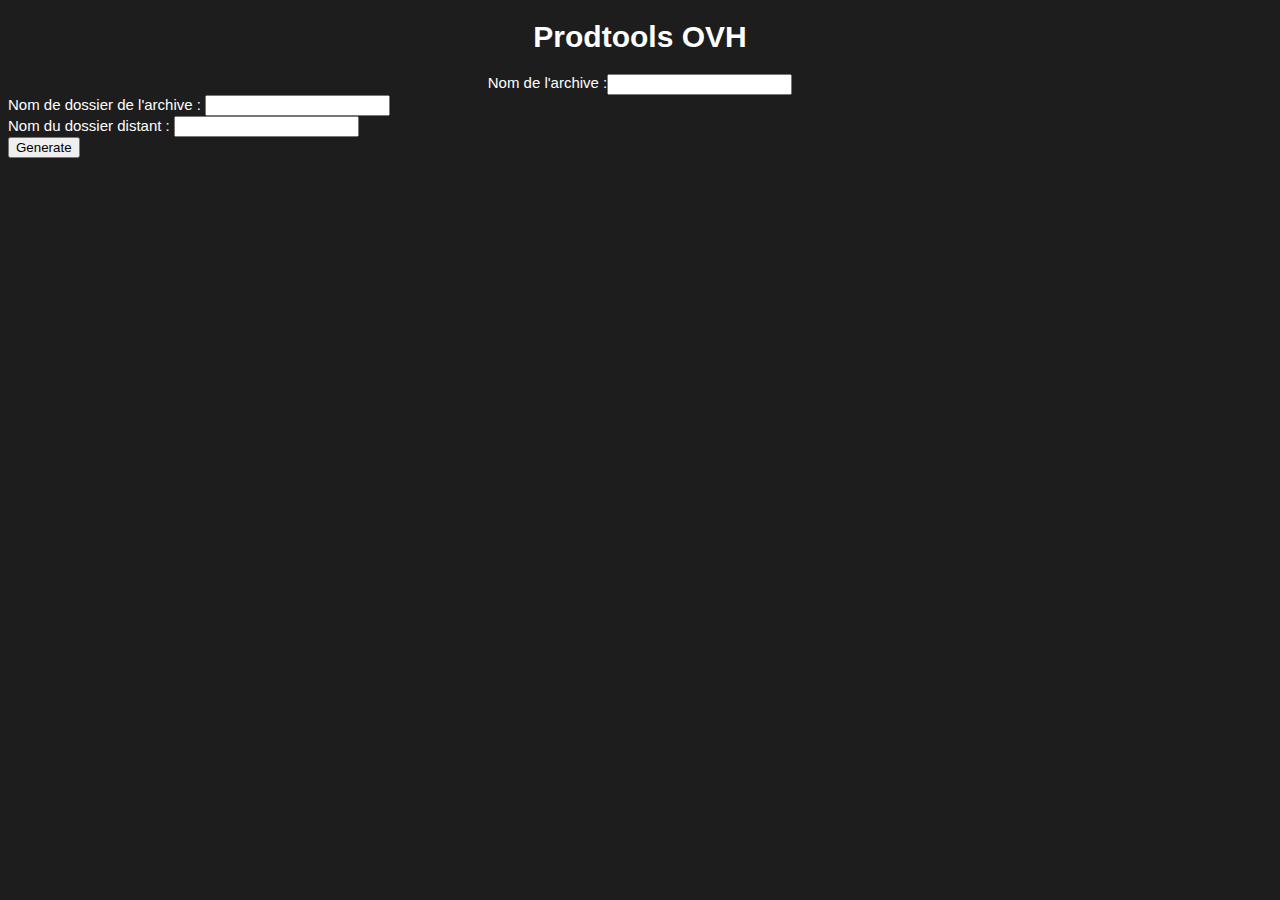
==== prodtools.html @ 2a68723c "modification on show/unshow js" ====
<!DOCTYPE html>
<html lang="en">
<head>
    <meta charset="UTF-8">
    <meta http-equiv="X-UA-Compatible" content="IE=edge">
    <meta name="viewport" content="width=device-width, initial-scale=1.0">
    <title>ProdTools</title>
    <link href="prodtools.css" rel="stylesheet">
</head>
<body>
    <h1>
        Prodtools OVH
    </h1>
    <div id="content__generator">
        <div class="name-archive">
            <label>Nom de l'archive : </label>
            <input type="text" name="Nom de l'archive" id="name-archive">
            <button class="copy not-generated">Copy</button>
        </div>
        <div class="unshow">
            <label>Nom de dossier de l'archive : </label>
            <input type="text" name="Nom de dossier de l'archive" id="name-file-archive">
        </div>
        <div class="unshow">
            <label>Nom du dossier distant : </label>
            <input type="text" name="Nom du dossier distant" id="name-file-ext">
        </div>
        <button id="generate" class="unshow" >Generate</button>
    </div>
    <div id="content__generate" class="not-generated">
        <div class="commandescp">
            <label>Commande scp : </label>
            <input type="text" name="comandescp" id="scp">
            <button class="copy">Copy</button>
        </div>
    </div>
    <!-- <button id="return" class="not-generated">Back</button> -->
    <input type="button" value="Back" id="return" class="not-generated" onClick="document.location.reload(true)">
    <!-- <input type="reset" id="return" class="not-generated" value="Back"> -->
    <!-- <button id="test">Test</button> -->
</body>
<script src="prodtools.js"></script>
</html>
---- prodtools.css ----
html {
  font-size: 15px;
  font-family: sans-serif;
}

body {
  background-color: rgb(29, 29, 29);
}
body .not-generated {
  display: none;
}

h1 {
  color: white;
  text-align: center;
}

#content__generator div label {
  color: white;
}
#content__generator .name-archive {
  display: flex;
  flex-direction: row;
  justify-content: center;
}

#content__generate div label {
  color: white;
}/*# sourceMappingURL=prodtools.css.map */
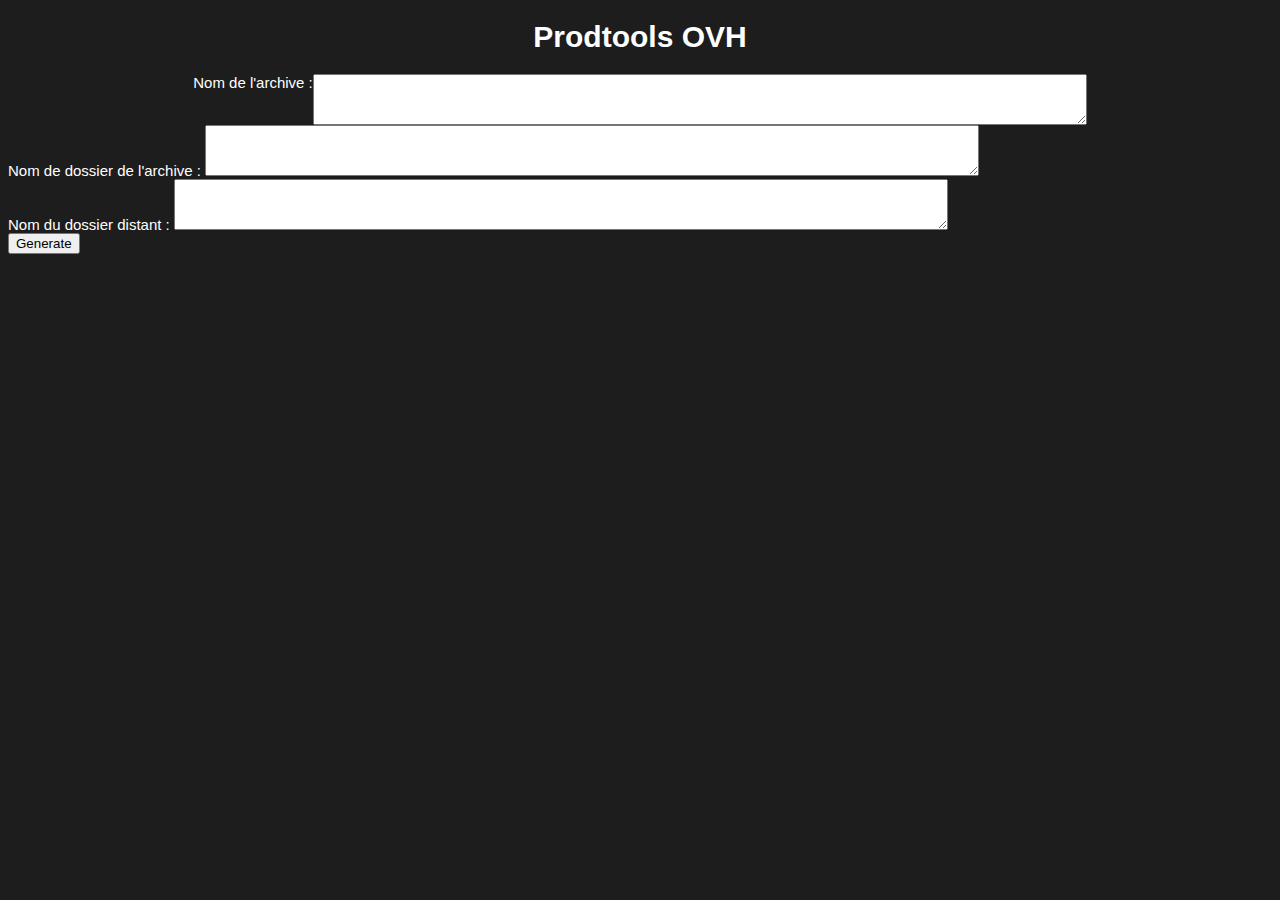
==== commit 73614a43: "finish js html function good" ====
--- a/prodtools.html
+++ b/prodtools.html
@@ -14,30 +14,27 @@
     <div id="content__generator">
         <div class="name-archive">
             <label>Nom de l'archive : </label>
-            <input type="text" name="Nom de l'archive" id="name-archive">
-            <button class="copy not-generated">Copy</button>
+            <textarea type="text" name="Nom de l'archive" id="name-archive"></textarea>
+            <button class="copy not-generated" onclick="copyToClipBoardArchive()">Copy</button>
         </div>
         <div class="unshow">
             <label>Nom de dossier de l'archive : </label>
-            <input type="text" name="Nom de dossier de l'archive" id="name-file-archive">
+            <textarea type="text" name="Nom de dossier de l'archive" id="name-file-archive"></textarea>
         </div>
         <div class="unshow">
             <label>Nom du dossier distant : </label>
-            <input type="text" name="Nom du dossier distant" id="name-file-ext">
+            <textarea type="text" name="Nom du dossier distant" id="name-file-ext"></textarea>
         </div>
         <button id="generate" class="unshow" >Generate</button>
     </div>
     <div id="content__generate" class="not-generated">
         <div class="commandescp">
             <label>Commande scp : </label>
-            <input type="text" name="comandescp" id="scp">
-            <button class="copy">Copy</button>
+            <textarea type="text" name="comandescp" id="scp"></textarea>
+            <button class="copy" onclick="copyToClipBoardSCP()">Copy</button>
         </div>
     </div>
-    <!-- <button id="return" class="not-generated">Back</button> -->
     <input type="button" value="Back" id="return" class="not-generated" onClick="document.location.reload(true)">
-    <!-- <input type="reset" id="return" class="not-generated" value="Back"> -->
-    <!-- <button id="test">Test</button> -->
 </body>
 <script src="prodtools.js"></script>
 </html>--- a/prodtools.css
+++ b/prodtools.css
@@ -8,6 +8,10 @@
 }
 body .not-generated {
   display: none;
+}
+body textarea {
+  width: 60vw;
+  height: 5vh;
 }
 
 h1 {
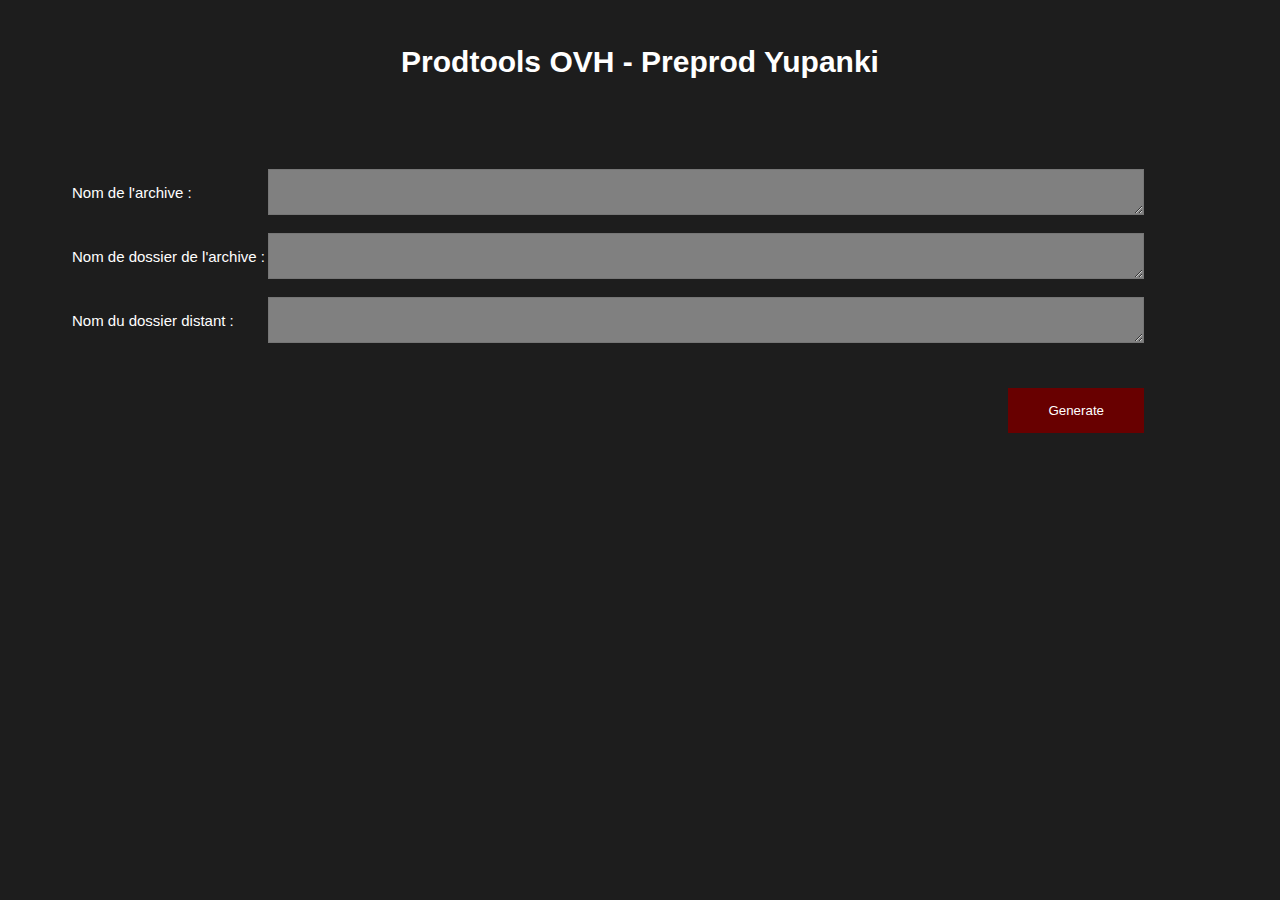
==== commit 03e43f31: "formatting and design of the tool created" ====
--- a/prodtools.html
+++ b/prodtools.html
@@ -9,26 +9,27 @@
 </head>
 <body>
     <h1>
-        Prodtools OVH
+        Prodtools OVH - Preprod Yupanki
     </h1>
     <div id="content__generator">
-        <div class="name-archive">
+        <div class="input name-archive">
             <label>Nom de l'archive : </label>
             <textarea type="text" name="Nom de l'archive" id="name-archive"></textarea>
             <button class="copy not-generated" onclick="copyToClipBoardArchive()">Copy</button>
         </div>
-        <div class="unshow">
+        <div class="input name-file-archive unshow">
             <label>Nom de dossier de l'archive : </label>
             <textarea type="text" name="Nom de dossier de l'archive" id="name-file-archive"></textarea>
         </div>
-        <div class="unshow">
+        <div class="input name-file-ext unshow">
             <label>Nom du dossier distant : </label>
             <textarea type="text" name="Nom du dossier distant" id="name-file-ext"></textarea>
         </div>
+        
         <button id="generate" class="unshow" >Generate</button>
     </div>
     <div id="content__generate" class="not-generated">
-        <div class="commandescp">
+        <div class="input commandescp">
             <label>Commande scp : </label>
             <textarea type="text" name="comandescp" id="scp"></textarea>
             <button class="copy" onclick="copyToClipBoardSCP()">Copy</button>
--- a/prodtools.css
+++ b/prodtools.css
@@ -1,3 +1,7 @@
+@font-face {
+  font-family: "Calling Code";
+  src: url("../font/CallingCode-Regular.otf");
+}
 html {
   font-size: 15px;
   font-family: sans-serif;
@@ -6,28 +10,94 @@
 body {
   background-color: rgb(29, 29, 29);
 }
-body .not-generated {
-  display: none;
-}
-body textarea {
-  width: 60vw;
-  height: 5vh;
-}
 
 h1 {
   color: white;
   text-align: center;
+  margin-bottom: 10vh;
+  margin-top: 5vh;
+}
+
+.not-generated {
+  display: none;
+}
+
+.input {
+  display: flex;
+  flex-direction: row;
+  align-items: center;
+  margin-bottom: 2vh;
+  margin-right: 10vw;
+}
+.input label {
+  padding-left: 5vw;
+  width: 20vw;
+}
+.input textarea {
+  width: 100%;
+  height: 40px;
+  background-color: grey;
+  color: white;
+  font-family: "Calling Code";
+  font-size: 18px;
+}
+.input textarea#scp {
+  height: 100px;
+}
+.input > button {
+  background-color: white;
+  color: rgb(104, 0, 0);
+  padding: 10px 30px;
+  margin-left: 20px;
+  border: none;
+}
+.input > button:hover {
+  background-color: rgb(104, 0, 0);
+  color: white;
+}
+.input > button:active {
+  background-color: rgb(104, 0, 0);
+  color: white;
+  box-shadow: inset 1.5px 1.5px 2px rgba(0, 0, 0, 0.727);
 }
 
 #content__generator div label {
   color: white;
 }
-#content__generator .name-archive {
-  display: flex;
-  flex-direction: row;
-  justify-content: center;
+#content__generator #generate {
+  color: white;
+  background-color: rgb(104, 0, 0);
+  border: none;
+  padding: 15px 40px;
+  display: block;
+  margin-left: auto;
+  margin-right: 10vw;
+  margin-top: 5vh;
+}
+#content__generator #generate:hover {
+  background-color: rgba(104, 0, 0, 0.556);
+}
+#content__generator #generate:active {
+  box-shadow: inset 1px 1px 4px black;
 }
 
 #content__generate div label {
   color: white;
+}
+
+#return {
+  color: white;
+  background-color: rgb(104, 0, 0);
+  border: none;
+  padding: 15px 40px;
+  display: none;
+  margin-left: auto;
+  margin-right: 10vw;
+  margin-top: 5vh;
+}
+#return:hover {
+  background-color: rgba(104, 0, 0, 0.556);
+}
+#return:active {
+  box-shadow: inset 1px 1px 4px black;
 }/*# sourceMappingURL=prodtools.css.map */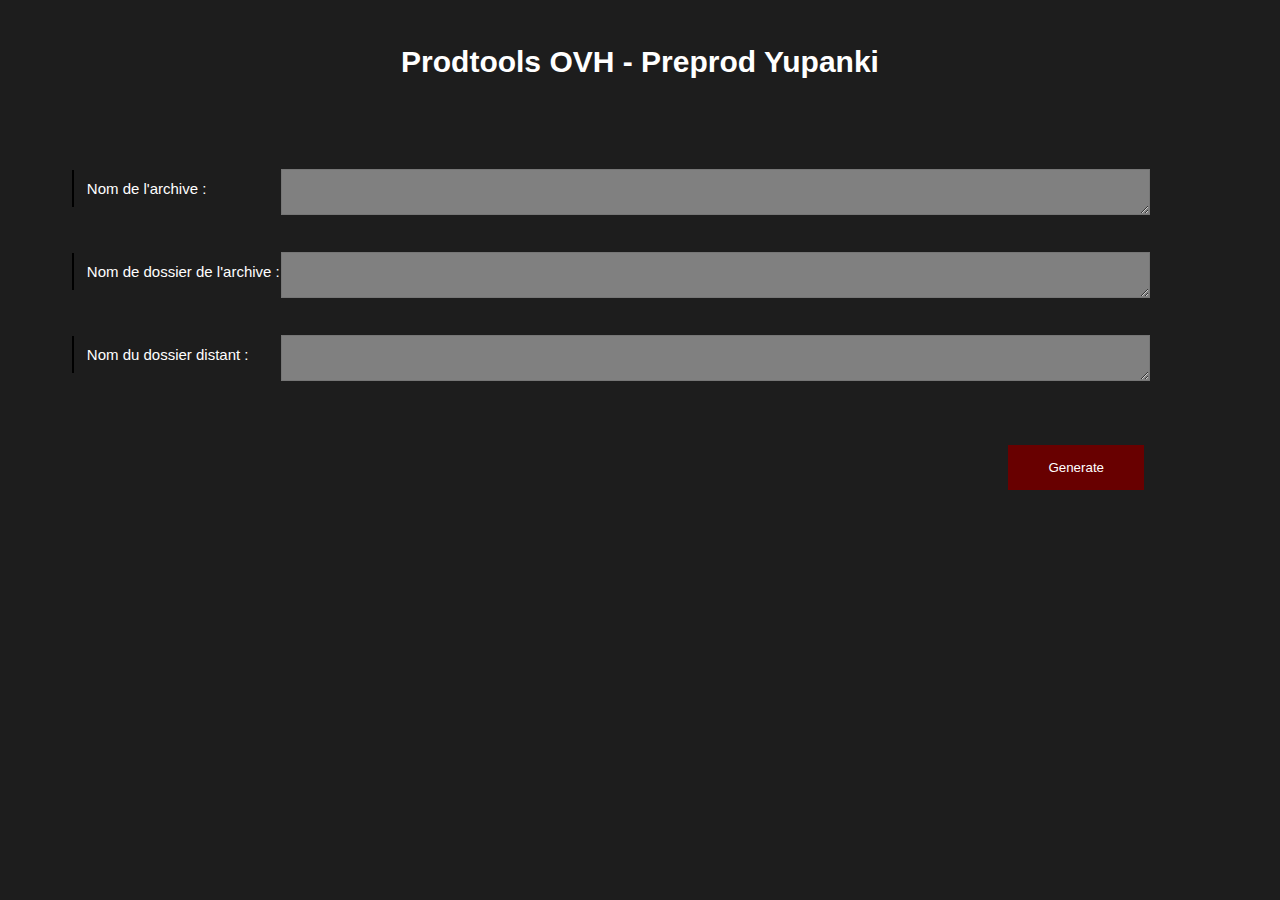
==== commit 0ece4d8d: "field value missing on input" ====
--- a/prodtools.html
+++ b/prodtools.html
@@ -14,16 +14,26 @@
     <div id="content__generator">
         <div class="input name-archive">
             <label>Nom de l'archive : </label>
-            <textarea type="text" name="Nom de l'archive" id="name-archive"></textarea>
+            <div class="flex-column">
+                <textarea type="text" name="Nom de l'archive" id="name-archive"></textarea>
+                <p class="warning">Veuillez renseigner ce champ</p>
+            </div>
             <button class="copy not-generated" onclick="copyToClipBoardArchive()">Copy</button>
         </div>
         <div class="input name-file-archive unshow">
             <label>Nom de dossier de l'archive : </label>
-            <textarea type="text" name="Nom de dossier de l'archive" id="name-file-archive"></textarea>
+            <div class="flex-column">
+                <textarea type="text" name="Nom de dossier de l'archive" id="name-file-archive"></textarea>
+                <p class="warning">Veuillez renseigner ce champ</p>
+            </div>
         </div>
         <div class="input name-file-ext unshow">
             <label>Nom du dossier distant : </label>
-            <textarea type="text" name="Nom du dossier distant" id="name-file-ext"></textarea>
+            <div class="flex-column">
+                <textarea type="text" name="Nom du dossier distant" id="name-file-ext"></textarea>
+                <p class="warning">Veuillez renseigner ce champ</p>
+            </div>
+            
         </div>
         
         <button id="generate" class="unshow" >Generate</button>
--- a/prodtools.css
+++ b/prodtools.css
@@ -30,8 +30,23 @@
   margin-right: 10vw;
 }
 .input label {
-  padding-left: 5vw;
+  margin-left: 5vw;
+  padding-left: 1vw;
+  padding-top: 10px;
+  padding-bottom: 10px;
   width: 20vw;
+  margin-bottom: 3vh;
+  border-left: solid 2px black;
+}
+.input .flex-column {
+  display: flex;
+  flex-direction: column;
+  width: 100%;
+}
+.input .flex-column > .warning {
+  margin: 2px 0 0 0;
+  color: rgb(183, 0, 0);
+  visibility: hidden;
 }
 .input textarea {
   width: 100%;
@@ -40,6 +55,7 @@
   color: white;
   font-family: "Calling Code";
   font-size: 18px;
+  cursor: pointer;
 }
 .input textarea#scp {
   height: 100px;
@@ -61,7 +77,7 @@
   box-shadow: inset 1.5px 1.5px 2px rgba(0, 0, 0, 0.727);
 }
 
-#content__generator div label {
+#content__generator > div label {
   color: white;
 }
 #content__generator #generate {
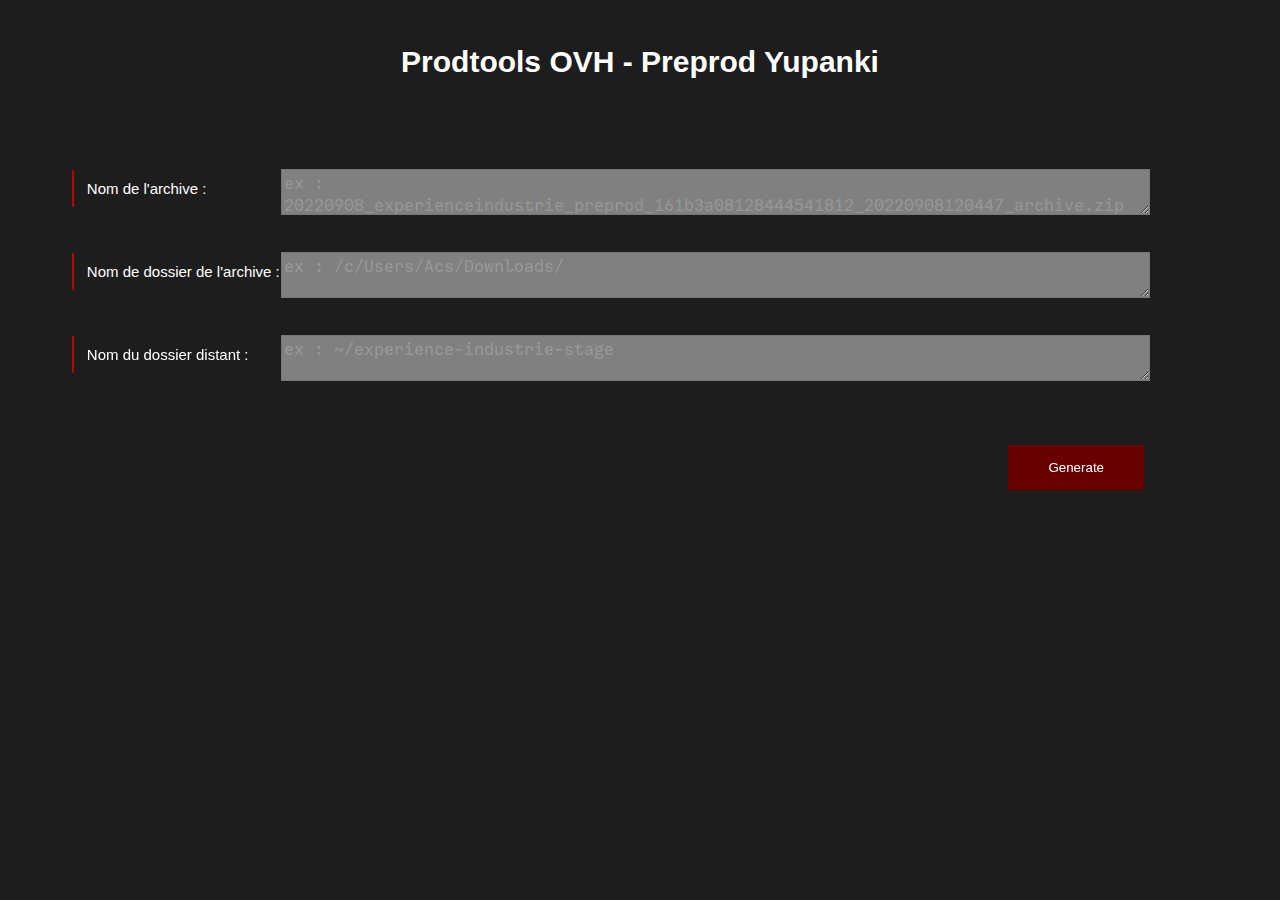
==== commit cd071cbf: "placeholder on textarea" ====
--- a/prodtools.html
+++ b/prodtools.html
@@ -12,25 +12,25 @@
         Prodtools OVH - Preprod Yupanki
     </h1>
     <div id="content__generator">
-        <div class="input name-archive">
-            <label>Nom de l'archive : </label>
+        <div class="input">
+            <label class="labelarchive">Nom de l'archive : </label>
             <div class="flex-column">
-                <textarea type="text" name="Nom de l'archive" id="name-archive"></textarea>
+                <textarea type="text" name="Nom de l'archive" id="name-archive" placeholder="ex : 20220908_experienceindustrie_preprod_161b3a08128444541812_20220908120447_archive.zip"></textarea>
                 <p class="warning">Veuillez renseigner ce champ</p>
             </div>
             <button class="copy not-generated" onclick="copyToClipBoardArchive()">Copy</button>
         </div>
-        <div class="input name-file-archive unshow">
+        <div class="input unshow">
             <label>Nom de dossier de l'archive : </label>
             <div class="flex-column">
-                <textarea type="text" name="Nom de dossier de l'archive" id="name-file-archive"></textarea>
+                <textarea type="text" name="Nom de dossier de l'archive" id="name-file-archive" placeholder="ex : /c/Users/Acs/Downloads/"></textarea>
                 <p class="warning">Veuillez renseigner ce champ</p>
             </div>
         </div>
-        <div class="input name-file-ext unshow">
+        <div class="input unshow">
             <label>Nom du dossier distant : </label>
             <div class="flex-column">
-                <textarea type="text" name="Nom du dossier distant" id="name-file-ext"></textarea>
+                <textarea type="text" name="Nom du dossier distant" id="name-file-ext" placeholder="ex : ~/experience-industrie-stage"></textarea>
                 <p class="warning">Veuillez renseigner ce champ</p>
             </div>
             
--- a/prodtools.css
+++ b/prodtools.css
@@ -22,6 +22,18 @@
   display: none;
 }
 
+::-moz-placeholder {
+  color: rgba(255, 255, 255, 0.2);
+}
+
+:-ms-input-placeholder {
+  color: rgba(255, 255, 255, 0.2);
+}
+
+::placeholder {
+  color: rgba(255, 255, 255, 0.2);
+}
+
 .input {
   display: flex;
   flex-direction: row;
@@ -31,12 +43,12 @@
 }
 .input label {
   margin-left: 5vw;
+  margin-bottom: 3vh;
   padding-left: 1vw;
   padding-top: 10px;
   padding-bottom: 10px;
   width: 20vw;
-  margin-bottom: 3vh;
-  border-left: solid 2px black;
+  border-left: solid 2px rgb(183, 0, 0);
 }
 .input .flex-column {
   display: flex;
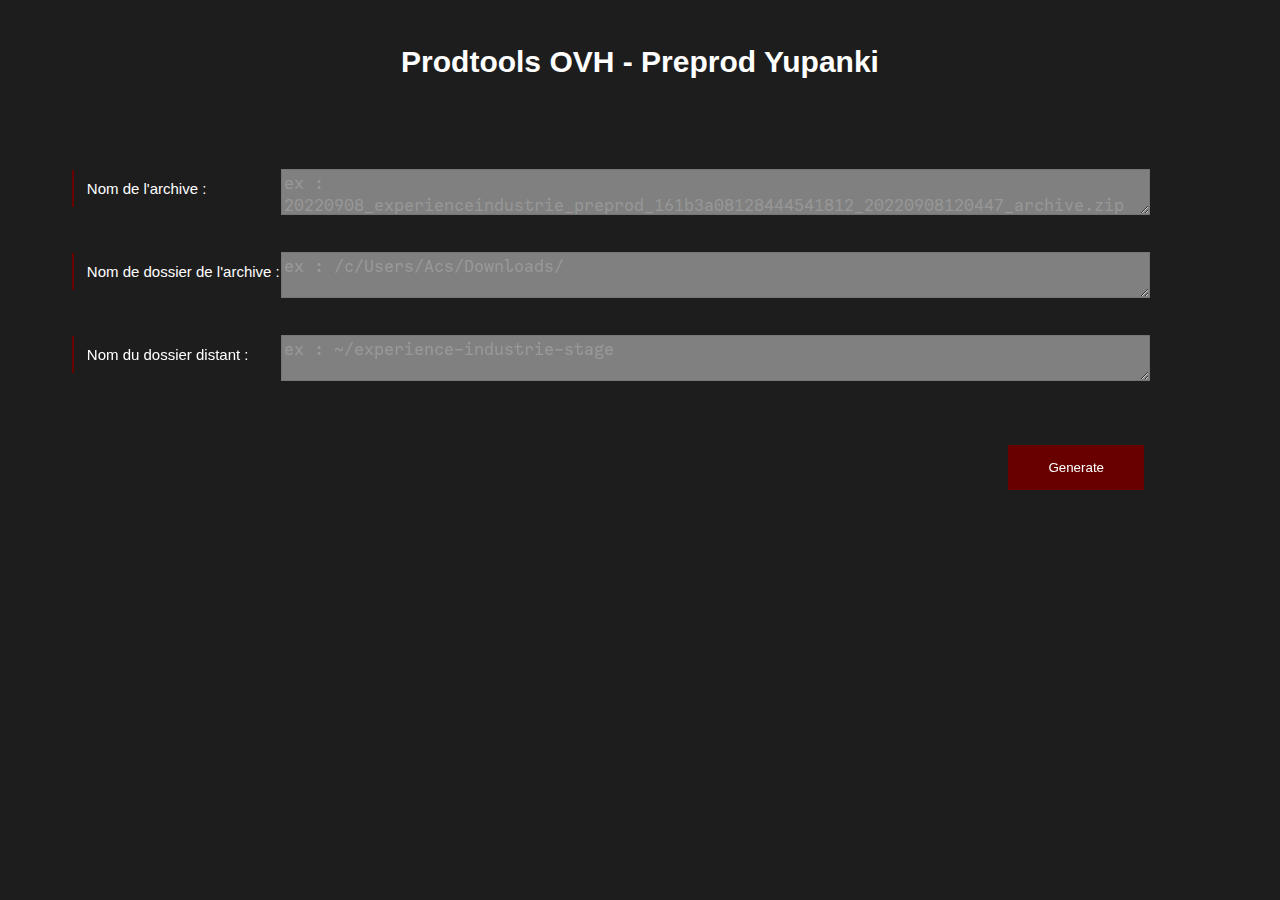
==== commit af38e638: "style on js" ====
--- a/prodtools.html
+++ b/prodtools.html
@@ -15,7 +15,7 @@
         <div class="input">
             <label class="labelarchive">Nom de l'archive : </label>
             <div class="flex-column">
-                <textarea type="text" name="Nom de l'archive" id="name-archive" placeholder="ex : 20220908_experienceindustrie_preprod_161b3a08128444541812_20220908120447_archive.zip"></textarea>
+                <textarea type="text" name="Nom de l'archive" id="name-archive" placeholder="ex : 20220908_experienceindustrie_preprod_161b3a08128444541812_20220908120447_archive.zip" class="result"></textarea>
                 <p class="warning">Veuillez renseigner ce champ</p>
             </div>
             <button class="copy not-generated" onclick="copyToClipBoardArchive()">Copy</button>
@@ -41,7 +41,7 @@
     <div id="content__generate" class="not-generated">
         <div class="input commandescp">
             <label>Commande scp : </label>
-            <textarea type="text" name="comandescp" id="scp"></textarea>
+            <textarea type="text" name="comandescp" id="scp" class="result"></textarea>
             <button class="copy" onclick="copyToClipBoardSCP()">Copy</button>
         </div>
     </div>
--- a/prodtools.css
+++ b/prodtools.css
@@ -48,7 +48,7 @@
   padding-top: 10px;
   padding-bottom: 10px;
   width: 20vw;
-  border-left: solid 2px rgb(183, 0, 0);
+  border-left: solid 2px rgb(104, 0, 0);
 }
 .input .flex-column {
   display: flex;
@@ -57,7 +57,7 @@
 }
 .input .flex-column > .warning {
   margin: 2px 0 0 0;
-  color: rgb(183, 0, 0);
+  color: rgb(104, 0, 0);
   visibility: hidden;
 }
 .input textarea {
